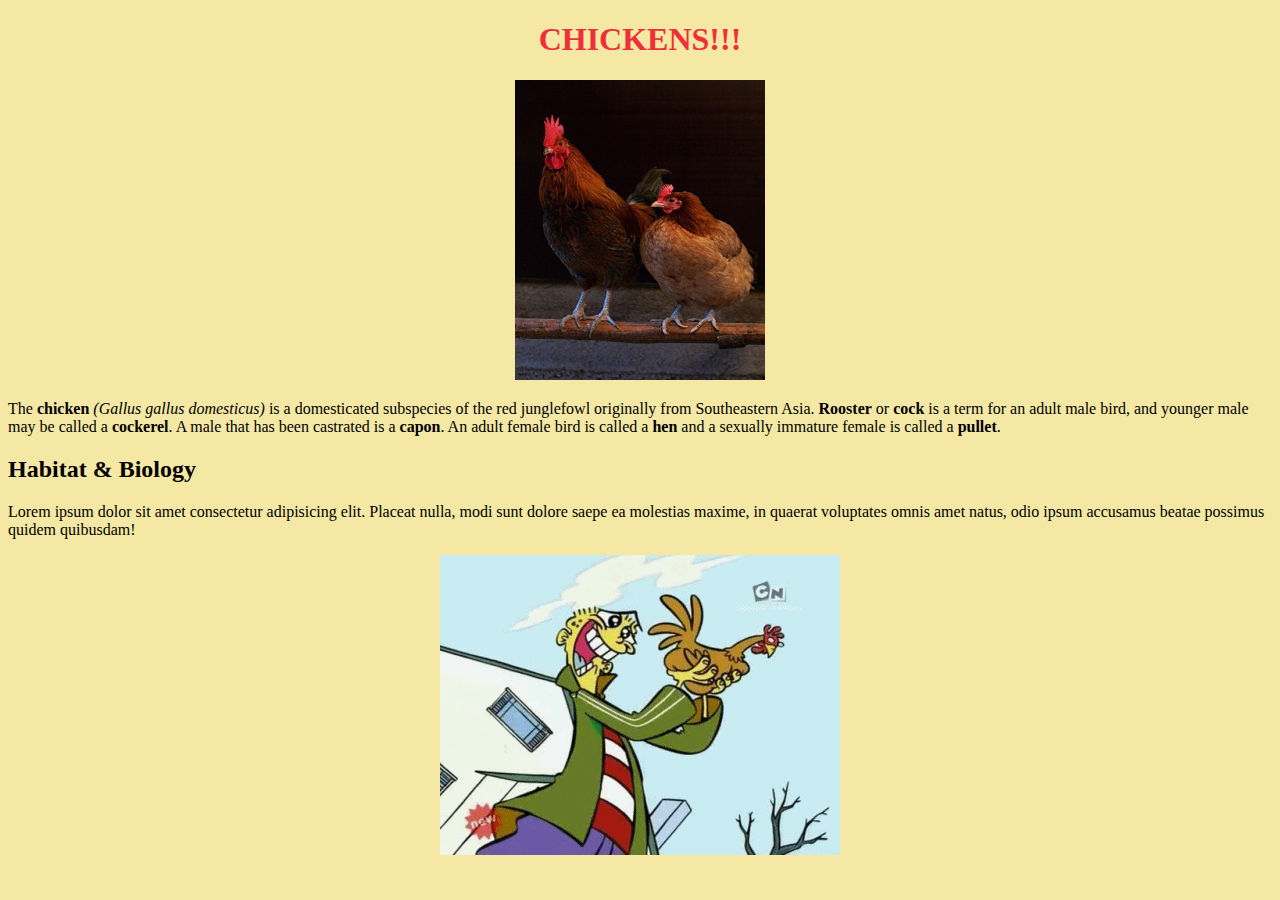
==== chickens.html @ 18c472ac "finally trying new material" ====
<!DOCTYPE html>

<html>
    <head>
        <meta charset="utf-8">
        <meta http-equiv="X-UA-Compatible" content="IE=edge">
        <title>LOOK AT ALL THOSE CHICKENS</title>
        <meta name="description" content="">
        <meta name="viewport" content="width=device-width, initial-scale=1">
        <link rel="stylesheet" href="">
    </head>
    <body bgcolor="#f4e8a4">

        <center>
            <h1><font color="ef3038">CHICKENS!!!</font></h1>
        </center>

        <center>
            <img src="maleFemChix.jpg" height="300" width="250">
        </center>

        <p>
            The <strong>chicken</strong> <em>(Gallus gallus domesticus)</em> is a domesticated subspecies of the red junglefowl originally from Southeastern Asia. <strong>Rooster</strong> or <strong>cock</strong> is a term for an adult male bird, and younger male may be called a <strong>cockerel</strong>. A male that has been castrated is a <strong>capon</strong>. An adult female bird is called a <strong>hen</strong> and a sexually immature female is called a <strong>pullet</strong>.
        </p>

        <h2>Habitat & Biology</h2>

        <p>
            Lorem ipsum dolor sit amet consectetur adipisicing elit. Placeat nulla, modi sunt dolore saepe ea molestias maxime, in quaerat voluptates omnis amet natus, odio ipsum accusamus beatae possimus quidem quibusdam!
        </p>

        <center>
            <img src="edChickens.gif">
        </center>

        
        <script src="" async defer></script>
    </body>
</html>
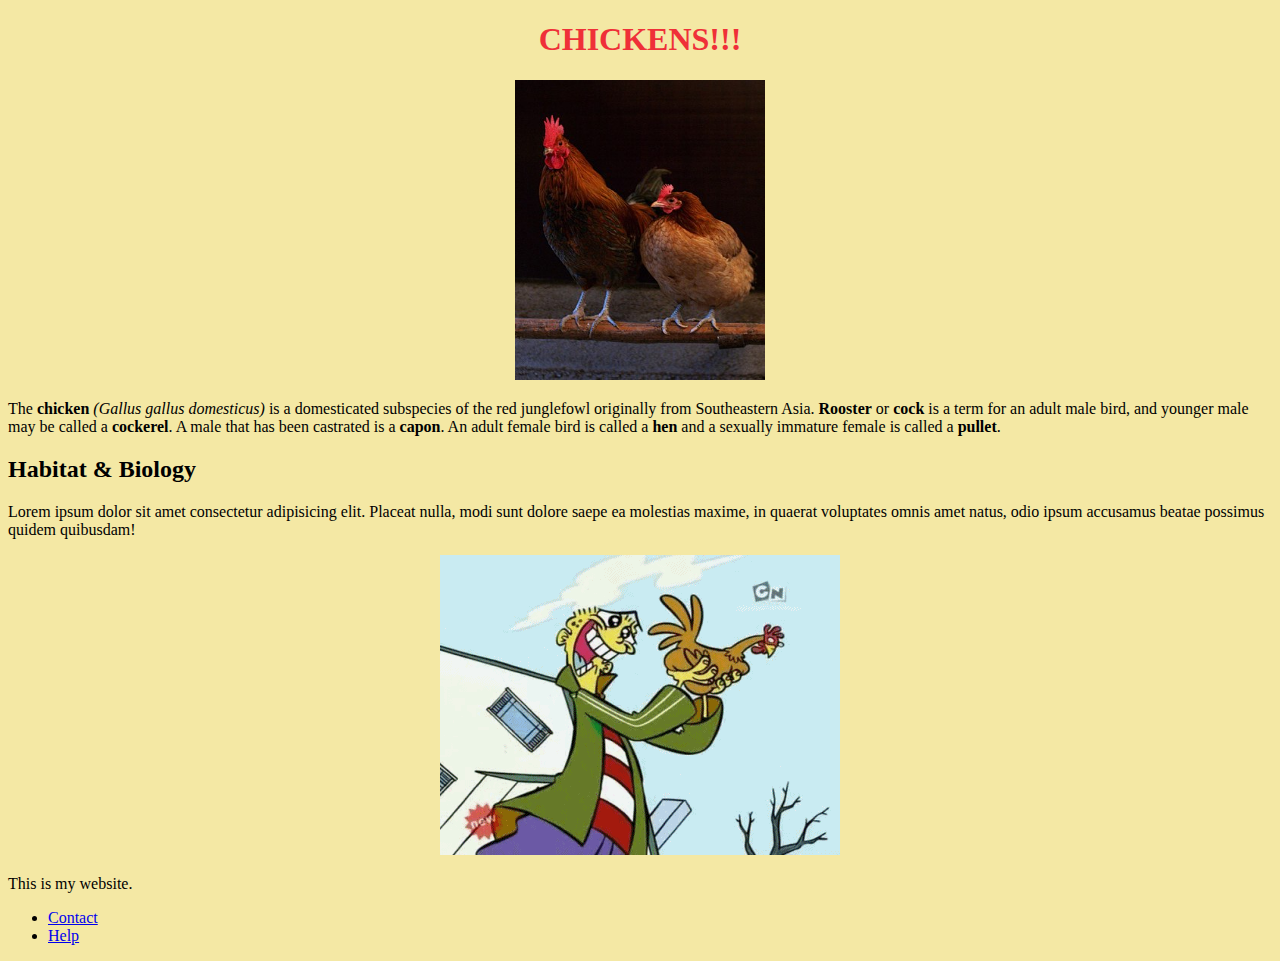
==== commit 5f327f2f: "section 4 complete" ====
--- a/chickens.html
+++ b/chickens.html
@@ -11,29 +11,39 @@
     </head>
     <body bgcolor="#f4e8a4">
 
-        <center>
-            <h1><font color="ef3038">CHICKENS!!!</font></h1>
-        </center>
+        <main>
+            <section>
+                <center>
+                    <h1><font color="#ef3038">CHICKENS!!!</font></h1>
+                </center>
 
-        <center>
-            <img src="maleFemChix.jpg" height="300" width="250">
-        </center>
+                <center>
+                    <img src="maleFemChix.jpg" height="300" width="250">
+                </center>
+                <p>
+                    The <strong>chicken</strong> <em>(Gallus gallus domesticus)</em> is a domesticated subspecies of the red junglefowl originally from Southeastern Asia. <strong>Rooster</strong> or <strong>cock</strong> is a term for an adult male bird, and younger male may be called a <strong>cockerel</strong>. A male that has been castrated is a <strong>capon</strong>. An adult female bird is called a <strong>hen</strong> and a sexually immature female is called a <strong>pullet</strong>.
+                </p>
+            </section>
 
-        <p>
-            The <strong>chicken</strong> <em>(Gallus gallus domesticus)</em> is a domesticated subspecies of the red junglefowl originally from Southeastern Asia. <strong>Rooster</strong> or <strong>cock</strong> is a term for an adult male bird, and younger male may be called a <strong>cockerel</strong>. A male that has been castrated is a <strong>capon</strong>. An adult female bird is called a <strong>hen</strong> and a sexually immature female is called a <strong>pullet</strong>.
-        </p>
+            <section>
+                <h2>Habitat & Biology</h2>
+                <!--Let's pretend we added links to this.-->
+                <p>
+                    Lorem ipsum dolor sit amet consectetur adipisicing elit. Placeat nulla, modi sunt dolore saepe ea molestias maxime, in quaerat voluptates omnis amet natus, odio ipsum accusamus beatae possimus quidem quibusdam!
+                </p>
+                <center>
+                    <img src="edChickens.gif">
+                </center>
+            </section>
+        </main>
 
-        <h2>Habitat & Biology</h2>
+    </body>
 
-        <p>
-            Lorem ipsum dolor sit amet consectetur adipisicing elit. Placeat nulla, modi sunt dolore saepe ea molestias maxime, in quaerat voluptates omnis amet natus, odio ipsum accusamus beatae possimus quidem quibusdam!
-        </p>
-
-        <center>
-            <img src="edChickens.gif">
-        </center>
-
-        
-        <script src="" async defer></script>
-    </body>
+    <footer>
+        <p>This is my website.</p>
+        <ul>
+            <li><a href="#">Contact</a></li>
+            <li><a href="#">Help</a></li>
+        </ul>
+    </footer>
 </html>